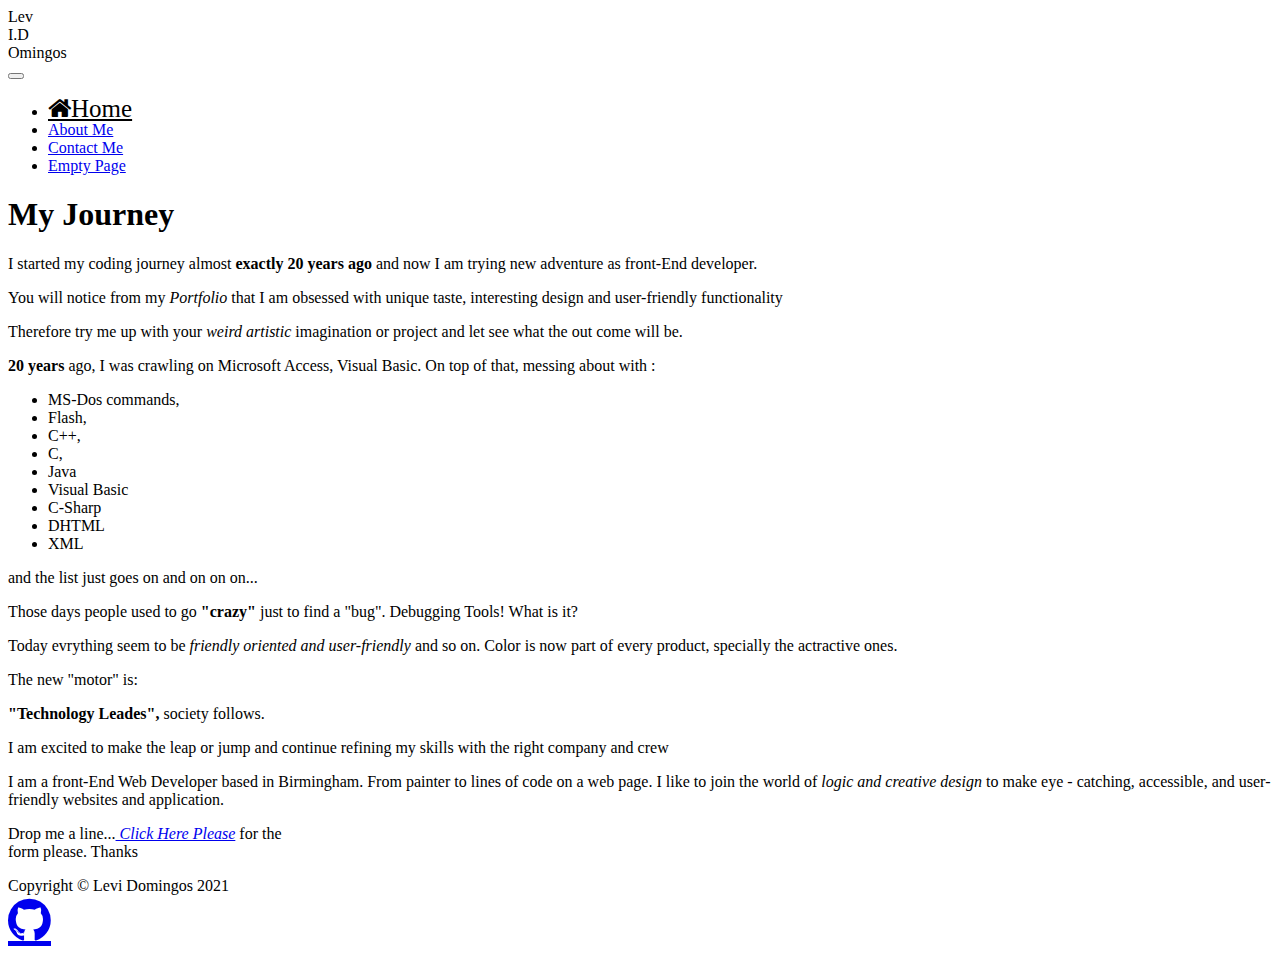
==== index.html @ a23774b4 "update readme file" ====
<!DOCTYPE html>
<html lang="en">
  <head>
    <meta charset="UTF-8">
    <meta name="description" content="Levi Domingos Portfolio">
    <meta name="keywords" content="HTML, CSS, JavaScript">
    <meta name="author" content="Levi Domingos">
    <meta name="viewport" content="width=device-width, initial-scale=1.0">
    <link href="https://cdn.jsdelivr.net/npm/bootstrap@5.1.3/dist/css/bootstrap.min.css" rel="stylesheet" integrity="sha384-1BmE4kWBq78iYhFldvKuhfTAU6auU8tT94WrHftjDbrCEXSU1oBoqyl2QvZ6jIW3" crossorigin="anonymous">
    <link rel="stylesheet" href="https://cdn.jsdelivr.net/npm/bootstrap@5.1.3/dist/css/bootstrap.min.css" integrity="sha384-1BmE4kWBq78iYhFldvKuhfTAU6auU8tT94WrHftjDbrCEXSU1oBoqyl2QvZ6jIW3" crossorigin="anonymous">
    <link rel="stylesheet" href="https://cdnjs.cloudflare.com/ajax/libs/font-awesome/4.7.0/css/font-awesome.min.css">
    <link rel="stylesheet" type="text/css" href=".../static/css/main.css">
    <title>
        Personal Portfolio
    </title>
  </head>

  <body class=" container-fluid bg-light">
    <header class="class-header">
      <div class="header-lev">Lev</div>
      <div class="header-id">I.D</div>
      <div class="header-domingos">Omingos</div>
    </header>

    <nav class="navbar navbar-expand-lg navbar-light bg-light">
      <div class="container-fluid">
        <button class="navbar-toggler" type="button" data-bs-toggle="collapse" data-bs-target="#navbarTogglerDemo01" aria-controls="navbarTogglerDemo01" aria-expanded="false" aria-label="Toggle navigation">
          <span class="navbar-toggler-icon"></span>
        </button>
        <div class="collapse navbar-collapse" id="navbarTogglerDemo01">
          <ul class="navbar-nav me-auto mb-2 mb-lg-0">
            <li class="nav-item">
              <a class= "fa fa-home nav-link active text-dark" style="font-size:25px;color:black" aria-current="page" href="index.html">Home</a>
            </li>
            <li class="nav-item">
              <a class="nav-link text-dark" href="about-me.html">About Me</a>
            </li>
            <li class="nav-item">
              <a class="nav-link text-dark" href="contact-me.html">Contact Me</a>
            </li>
            <li class="nav-item">
              <a class="nav-link text-dark" href="portfolio.html">Empty Page</a>
            </li>                        
          </ul>
        </div>
      </div>
    </nav>

    <main class="container bg-white">
      <section>
        <div class="row">
          <div class="col-md-12">
            <h1> My Journey</h1>
          </div>
        </div>
        
        <div class="row">
          <div class="col-md-6">
            <p>I started my coding journey almost <strong class="index-info-italic"> exactly 20 years ago </strong> and now I am trying new adventure as front-End developer.</p>
            <p> You will notice from my <em class="index-info-italic">Portfolio </em> that I am obsessed with unique taste, interesting design and user-friendly functionality</p>
            <p>Therefore try me up with your <em class="index-info-italic"> weird artistic </em> imagination or project and let see what the out come will be.</p>
            <p><strong class="index-info-italic"> 20 years </strong> ago, I was crawling on Microsoft Access, Visual Basic. On top of that, messing about with :</p>
              <ul>
                <li class="list-of-items">MS-Dos commands,</li>
                <li class="list-of-items">Flash,</li>
                <li class="list-of-items">C++,</li>
                <li class="list-of-items">C,</li>
                <li class="list-of-items">Java</li>
                <li class="list-of-items">Visual Basic</li>
                <li class="list-of-items">C-Sharp</li>
                <li class="list-of-items">DHTML</li>
                <li class="list-of-items">XML</li>
              </ul>
          </div> 
          <div class="col-md-6">
            <p>and the list just goes on and on on on...</p>
            <p>Those days people used to go <strong class="index-info-italic"> "crazy" </strong> just to find a "bug". Debugging Tools! What is it?</p>
            <p>Today evrything seem to be <em class="index-info-italic"> friendly oriented and user-friendly </em> and so on. Color is now part of every product, specially the actractive ones.</p>
            <p>The new "motor" is:</p>
            <p><strong>"Technology Leades", </strong> society follows. </p> 
            <p>I am excited to make the leap or jump and continue refining my skills with the right company  and crew </p>
            <p>I am a front-End Web Developer based in Birmingham. From painter to lines of code on a web page. I like to join the world of <em>logic and creative design </em> to make eye - catching, accessible, and user-friendly websites and application.</p>
            <p> Drop me a line...<em><a href="contact-me.html" class="click-info"> Click Here Please</a></em> for the <br > form please. Thanks</p>
          </div>
        </div>
      </section>
    </main>

    <footer class="class-footer bg-warning">
      <div class="row">
        <div class="col-md-11">
          Copyright <span> &copy; Levi Domingos 2021</span> 
        </div>
        <div class="col-md-1">
          <a href="https://github.com/LeviDomingos/Portfolio.git" class="fa fa-github bg-warning" style="font-size:50px;"></a>
        </div>
      </div>
    </footer>
    
    <script src="https://cdn.jsdelivr.net/npm/bootstrap@5.1.3/dist/js/bootstrap.bundle.min.js" integrity="sha384-ka7Sk0Gln4gmtz2MlQnikT1wXgYsOg+OMhuP+IlRH9sENBO0LRn5q+8nbTov4+1p" crossorigin="anonymous"></script>
  </body>

</html>
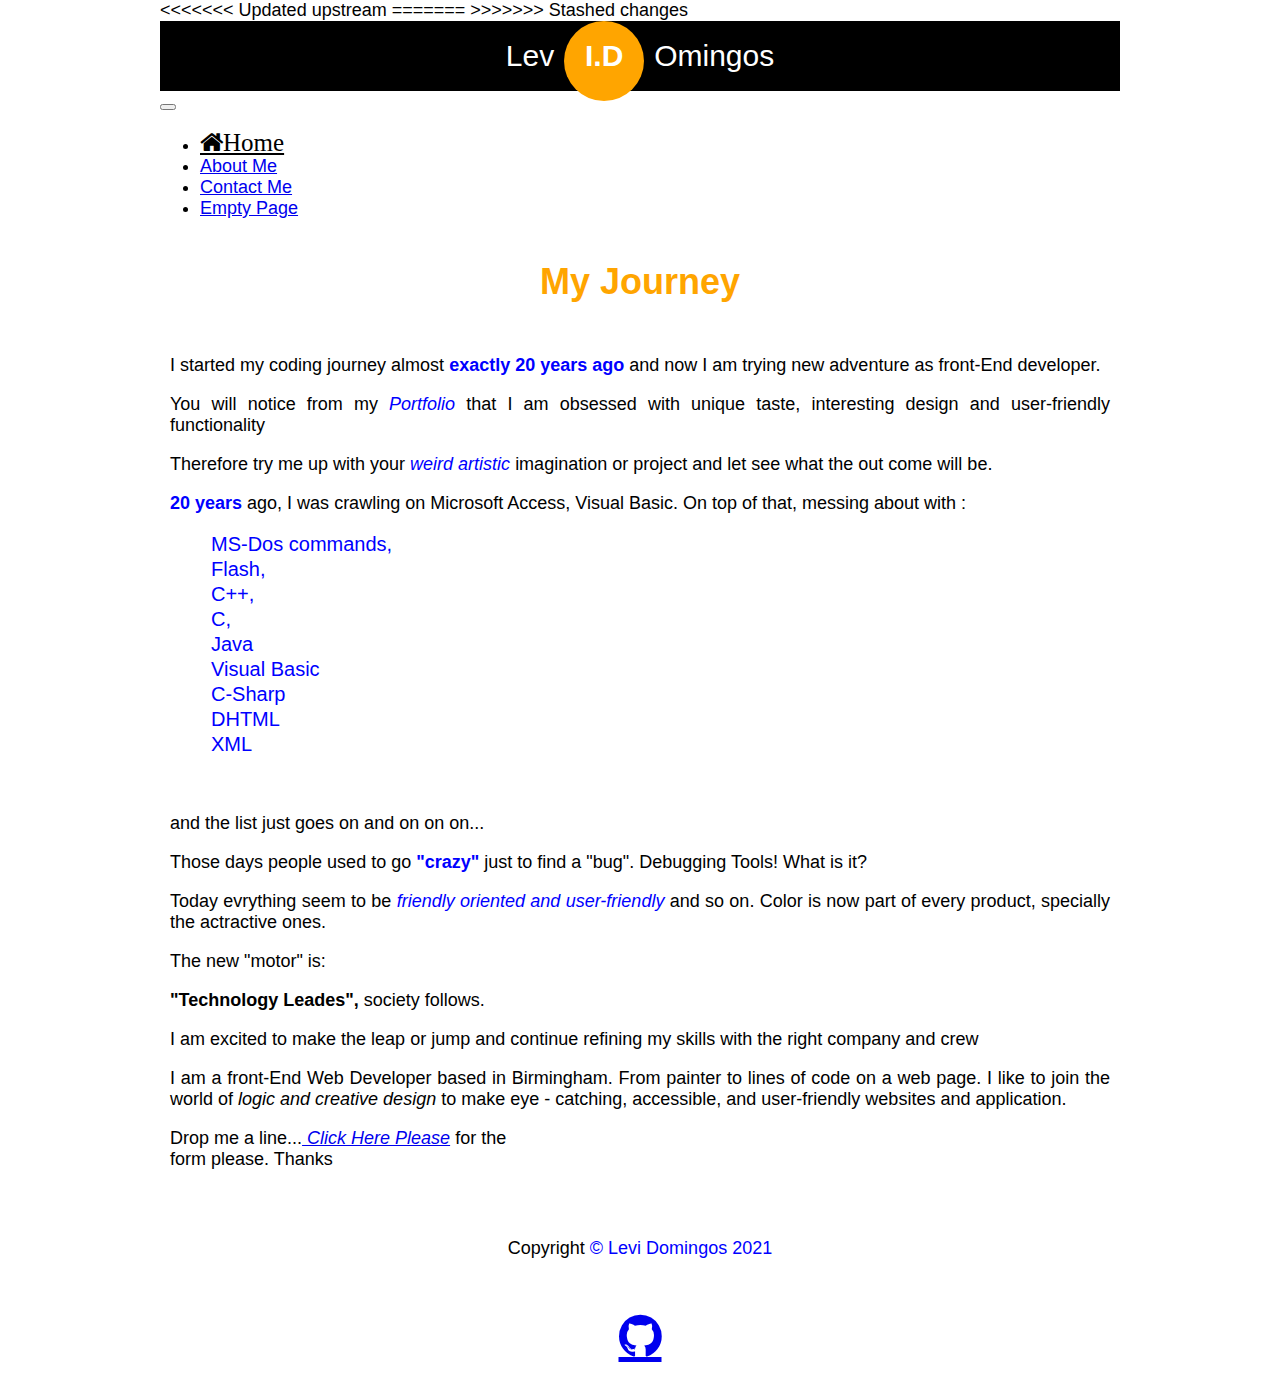
==== commit c71f9a6d: "update picture in css path" ====
--- a/index.html
+++ b/index.html
@@ -9,7 +9,11 @@
     <link href="https://cdn.jsdelivr.net/npm/bootstrap@5.1.3/dist/css/bootstrap.min.css" rel="stylesheet" integrity="sha384-1BmE4kWBq78iYhFldvKuhfTAU6auU8tT94WrHftjDbrCEXSU1oBoqyl2QvZ6jIW3" crossorigin="anonymous">
     <link rel="stylesheet" href="https://cdn.jsdelivr.net/npm/bootstrap@5.1.3/dist/css/bootstrap.min.css" integrity="sha384-1BmE4kWBq78iYhFldvKuhfTAU6auU8tT94WrHftjDbrCEXSU1oBoqyl2QvZ6jIW3" crossorigin="anonymous">
     <link rel="stylesheet" href="https://cdnjs.cloudflare.com/ajax/libs/font-awesome/4.7.0/css/font-awesome.min.css">
-    <link rel="stylesheet" type="text/css" href=".../static/css/main.css">
+<<<<<<< Updated upstream
+    <link rel="stylesheet" type="text/css" href="./static/css/main.css">
+=======
+    <link rel="stylesheet" type="text/css" href="main.css">
+>>>>>>> Stashed changes
     <title>
         Personal Portfolio
     </title>
--- a/static/css/main.css
+++ b/static/css/main.css
@@ -0,0 +1,174 @@
+html, body{
+    padding: 0;
+    margin: auto;
+    min-height: 100vh;
+    display: flex;
+    flex-direction: column;
+    box-sizing:border-box;
+    font-family: 'Franklin Gothic Medium', 'Arial Narrow', Arial, sans-serif;
+    font-size: 18px;
+}
+
+h1, h2{
+    color: orange;
+}
+
+h1{
+    text-align: center;
+}
+
+.class-header{
+    /*this is where you find the logo Lev I.D Omingos*/
+    background-color:black;
+    min-width: 100%;
+    display: flex;
+    height: 70px;
+    box-sizing: border-box;
+    justify-content:center;
+}
+.header-lev, .header-domingos{
+    /* first and third class both share the same values or properties*/
+    line-height: 50px;
+    color: white;
+    font-size: 30px;
+    padding: 10px;
+}
+.header-id{
+    /* second class */
+    text-align: center;
+    padding: 10px;
+    height: 60px;
+    font-weight:bold;
+    line-height: 50px;
+    color: white;
+    font-size:30px;
+    background-color: orange;
+    width: 60px;
+    border-radius: 50%;
+}
+/*used bootstrap for navegation barr f the page */
+a:hover{
+    background-color:orange;
+}
+
+/* page wrapper */
+.container{ /* main page wraper */
+    /*display: flex;
+    flex-direction: row;*/
+    background-color:white;
+    max-width: 960px;
+    box-sizing: border-box;
+    margin-left: auto;
+    margin-right: auto;
+}
+
+.col-md-12{
+    text-align: center;
+}
+/* the index page start here */
+.col-md-6{
+    /*column-count: 2;*/
+    text-align: justify;
+    padding: 10px;
+    color: black;
+}
+.list-of-items{
+    padding: 1px;
+    display: block;
+    color:blue;
+    font-size: 20px;
+}
+
+.index-info-italic{
+    color: blue;
+}
+
+span{
+    color: blue;
+    font-family: Arial, Helvetica, sans-serif;
+    
+    /* index page styling finishes here */
+}
+/*the about me page start here */
+.col-md-9{
+    padding: 10px;
+    text-align: justify;
+}
+
+.my-picture{
+    /* second div for the about me page */
+    margin-top: 100px;
+    height: 200px;
+    box-shadow: rgb(38, 57, 77) 0px 20px 30px -10px; /*taken from CSS-Trick Site*/
+<<<<<<< HEAD
+    background-image: url(".../static/images/pictureOne.jpg");
+=======
+    background-image: url("./static/images/pictureOne.jpg");
+>>>>>>> ed2515f5ff487d041887ccb858f873252bfe9f88
+<<<<<<< HEAD
+=======
+=======
+>>>>>>> Stashed changes
+>>>>>>> f4517daa189baccb6fdefc7a0226a6a61ffa99cd
+
+    /* about me page styling ends here */
+}
+
+.empty{
+    font-size: 50px;
+    color: orange;
+}
+.empty {
+    animation: 3s alternate slidein;
+  }
+  @keyframes slidein {
+    from {
+      margin-left: 100%;
+      width: 300%;
+    }
+  
+    to {
+      margin-left: 0%;
+      width: 100%;
+    }
+  }
+
+.class-footer{
+    margin-top: auto;
+    height: 90px;
+    text-align:center;
+    line-height: 100px;
+}
+
+
+/*here starts media query code after talking with my mentor, i learnt that i just have
+to override certain values*/
+
+@media screen and (max-width: 360px) {
+    html,body{
+        font-size: 16px;
+    }
+    .container{
+    
+        flex-direction: column;
+    }
+}
+
+@media screen and (max-width: 540px) and (min-width: 361px){    
+
+    html,body{
+        font-size: 20px;
+    }
+    .container{
+    
+        flex-direction: column;
+    }
+
+    a:hover{
+        background-color:transparent;
+    }
+    .class-footer{
+        font-size: 18px;
+    }
+
+}
--- a/main.css
+++ b/main.css
@@ -0,0 +1,171 @@
+html, body{
+    padding: 0;
+    margin: auto;
+    min-height: 100vh;
+    display: flex;
+    flex-direction: column;
+    box-sizing:border-box;
+    font-family: 'Franklin Gothic Medium', 'Arial Narrow', Arial, sans-serif;
+    font-size: 18px;
+}
+
+h1, h2{
+    color: orange;
+}
+
+h1{
+    text-align: center;
+}
+
+.class-header{
+    /*this is where you find the logo Lev I.D Omingos*/
+    background-color:black;
+    min-width: 100%;
+    display: flex;
+    height: 70px;
+    box-sizing: border-box;
+    justify-content:center;
+}
+.header-lev, .header-domingos{
+    /* first and third class both share the same values or properties*/
+    line-height: 50px;
+    color: white;
+    font-size: 30px;
+    padding: 10px;
+}
+.header-id{
+    /* second class */
+    text-align: center;
+    padding: 10px;
+    height: 60px;
+    font-weight:bold;
+    line-height: 50px;
+    color: white;
+    font-size:30px;
+    background-color: orange;
+    width: 60px;
+    border-radius: 50%;
+}
+/*used bootstrap for navegation barr f the page */
+a:hover{
+    background-color:orange;
+}
+/* page wrapper */
+.container{ /* main page wraper */
+    /*display: flex;
+    flex-direction: row;*/
+    background-color:white;
+    max-width: 960px;
+    box-sizing: border-box;
+    margin-left: auto;
+    margin-right: auto;
+}
+
+.col-md-12{
+    text-align: center;
+}
+/* the index page start here */
+.col-md-6{
+    /*column-count: 2;*/
+    text-align: justify;
+    padding: 10px;
+    color: black;
+}
+.list-of-items{
+    padding: 1px;
+    display: block;
+    color:blue;
+    font-size: 20px;
+}
+
+.index-info-italic{
+    color: blue;
+}
+
+span{
+    color: blue;
+    font-family: Arial, Helvetica, sans-serif;
+    
+    /* index page styling finishes here */
+}
+/*the about me page start here */
+.col-md-9{
+    padding: 10px;
+    text-align: justify;
+}
+
+.my-picture{
+    /* second div for the about me page */
+    margin-top: 100px;
+    height: 200px;
+    box-shadow: rgb(38, 57, 77) 0px 20px 30px -10px; /*taken from CSS-Trick Site*/
+
+    background-image: url("../static/images/pictureOne.jpg");
+>>>>>>> ed2515f5ff487d041887ccb858f873252bfe9f88
+<<<<<<< HEAD
+=======
+=======
+>>>>>>> Stashed changes
+>>>>>>> f4517daa189baccb6fdefc7a0226a6a61ffa99cd
+
+    /* about me page styling ends here */
+}
+
+.empty{
+    font-size: 50px;
+    color: orange;
+}
+.empty {
+    animation: 3s alternate slidein;
+  }
+  @keyframes slidein {
+    from {
+      margin-left: 100%;
+      width: 300%;
+    }
+  
+    to {
+      margin-left: 0%;
+      width: 100%;
+    }
+  }
+
+.class-footer{
+    margin-top: auto;
+    height: 90px;
+    text-align:center;
+    line-height: 100px;
+}
+
+
+/*here starts media query code after talking with my mentor, i learnt that i just have
+to override certain values*/
+
+@media screen and (max-width: 360px) {
+    html,body{
+        font-size: 16px;
+    }
+    .container{
+    
+        flex-direction: column;
+    }
+}
+
+@media screen and (max-width: 540px) and (min-width: 361px){    
+
+    html,body{
+        font-size: 20px;
+    }
+    .container{
+    
+        flex-direction: column;
+    }
+
+    a:hover{
+        background-color:transparent;
+    }
+    .class-footer{
+        font-size: 18px;
+    }
+
+}
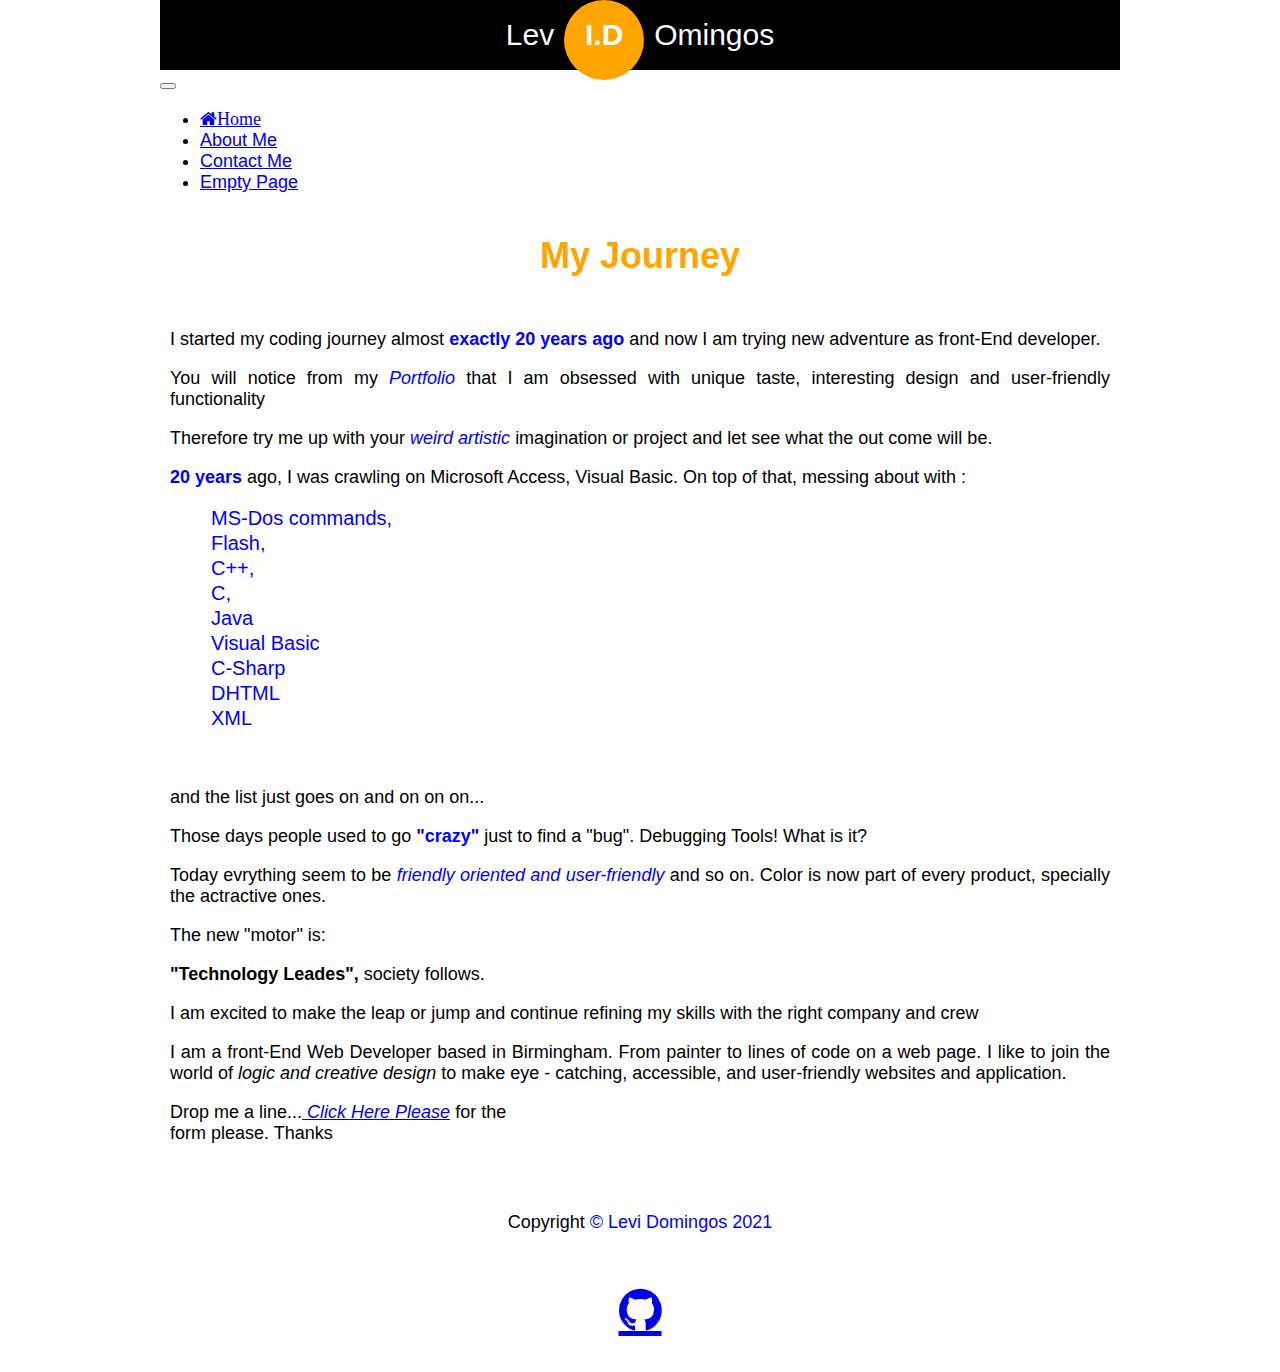
==== commit 779abfd2: "update fontsize" ====
--- a/index.html
+++ b/index.html
@@ -9,11 +9,8 @@
     <link href="https://cdn.jsdelivr.net/npm/bootstrap@5.1.3/dist/css/bootstrap.min.css" rel="stylesheet" integrity="sha384-1BmE4kWBq78iYhFldvKuhfTAU6auU8tT94WrHftjDbrCEXSU1oBoqyl2QvZ6jIW3" crossorigin="anonymous">
     <link rel="stylesheet" href="https://cdn.jsdelivr.net/npm/bootstrap@5.1.3/dist/css/bootstrap.min.css" integrity="sha384-1BmE4kWBq78iYhFldvKuhfTAU6auU8tT94WrHftjDbrCEXSU1oBoqyl2QvZ6jIW3" crossorigin="anonymous">
     <link rel="stylesheet" href="https://cdnjs.cloudflare.com/ajax/libs/font-awesome/4.7.0/css/font-awesome.min.css">
-<<<<<<< Updated upstream
     <link rel="stylesheet" type="text/css" href="./static/css/main.css">
-=======
-    <link rel="stylesheet" type="text/css" href="main.css">
->>>>>>> Stashed changes
+
     <title>
         Personal Portfolio
     </title>
@@ -34,7 +31,7 @@
         <div class="collapse navbar-collapse" id="navbarTogglerDemo01">
           <ul class="navbar-nav me-auto mb-2 mb-lg-0">
             <li class="nav-item">
-              <a class= "fa fa-home nav-link active text-dark" style="font-size:25px;color:black" aria-current="page" href="index.html">Home</a>
+              <a class= "fa fa-home nav-link active text-dark" aria-current="page" href="index.html">Home</a>
             </li>
             <li class="nav-item">
               <a class="nav-link text-dark" href="about-me.html">About Me</a>
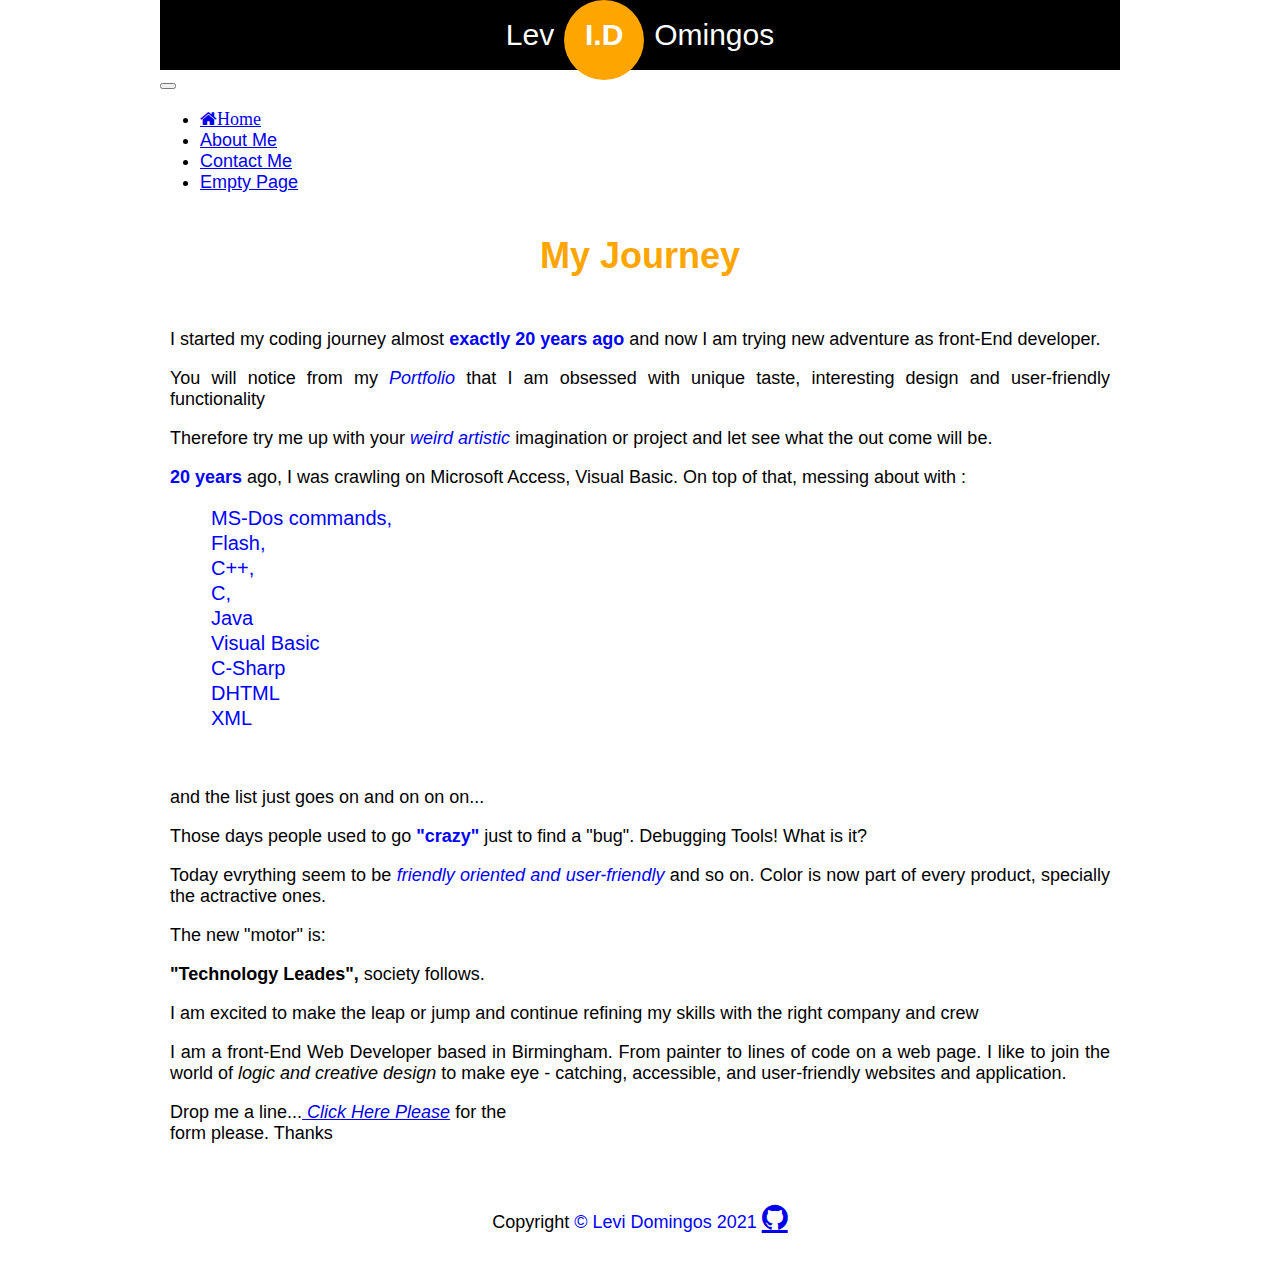
==== commit d736275a: "updated the form" ====
--- a/index.html
+++ b/index.html
@@ -89,11 +89,12 @@
 
     <footer class="class-footer bg-warning">
       <div class="row">
-        <div class="col-md-11">
+        <div class="col-md-12">
           Copyright <span> &copy; Levi Domingos 2021</span> 
+          <a href="https://levidomingos.github.io/Portfolio/" target="_blank" class="fa fa-github bg-warning" style="font-size:30px;"></a>
         </div>
         <div class="col-md-1">
-          <a href="https://github.com/LeviDomingos/Portfolio.git" class="fa fa-github bg-warning" style="font-size:50px;"></a>
+          
         </div>
       </div>
     </footer>
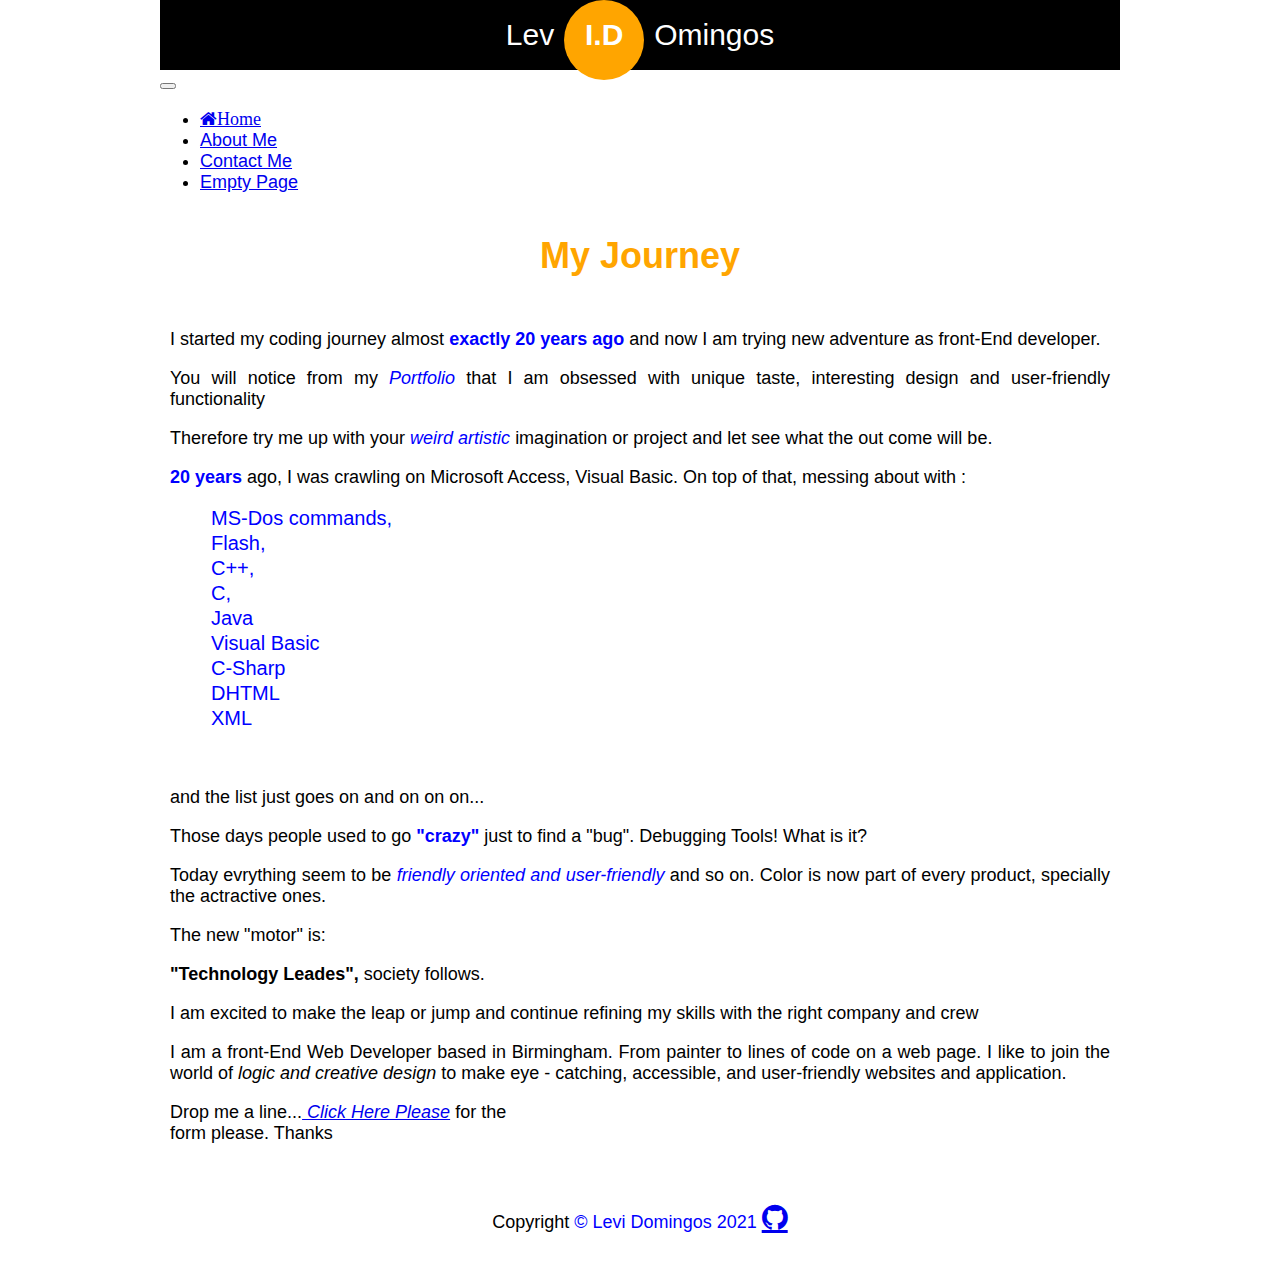
==== commit 15fc6ad1: "update git icon" ====
--- a/index.html
+++ b/index.html
@@ -31,7 +31,7 @@
         <div class="collapse navbar-collapse" id="navbarTogglerDemo01">
           <ul class="navbar-nav me-auto mb-2 mb-lg-0">
             <li class="nav-item">
-              <a class= "fa fa-home nav-link active text-dark" aria-current="page" href="index.html">Home</a>
+              <a class= "fa fa-home nav-link active text-dark" aria-current="Home" href="index.html">Home</a>
             </li>
             <li class="nav-item">
               <a class="nav-link text-dark" href="about-me.html">About Me</a>
@@ -90,11 +90,7 @@
     <footer class="class-footer bg-warning">
       <div class="row">
         <div class="col-md-12">
-          Copyright <span> &copy; Levi Domingos 2021</span> 
-          <a href="https://levidomingos.github.io/Portfolio/" target="_blank" class="fa fa-github bg-warning" style="font-size:30px;"></a>
-        </div>
-        <div class="col-md-1">
-          
+          Copyright <span> &copy; Levi Domingos 2021 <a href="https://levidomingos.github.io/Portfolio/" target="_blank" class="fa fa-github bg-warning" style="font-size:30px;"></a></span> 
         </div>
       </div>
     </footer>
